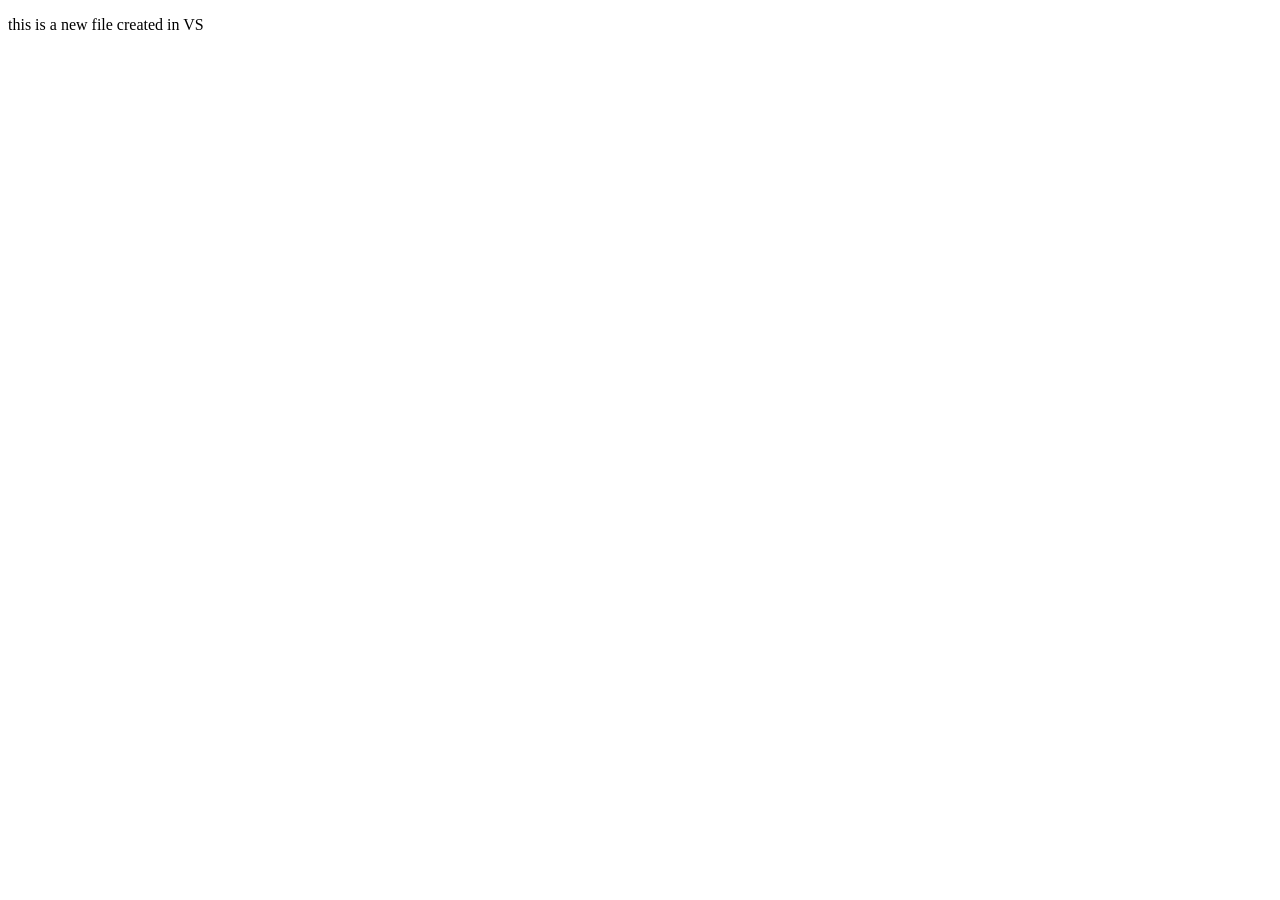
==== newFile.html @ 608704c5 "checking commit1" ====
<!doctype html>
<html lang="en">
  <head>
    <meta charset="UTF-8" />
    <meta name="viewport" content="width=device-width, initial-scale=1.0" />
    <title>Document</title>
  </head>
  <body>
    <p>this is a new file created in VS</p>
  </body>
</html>
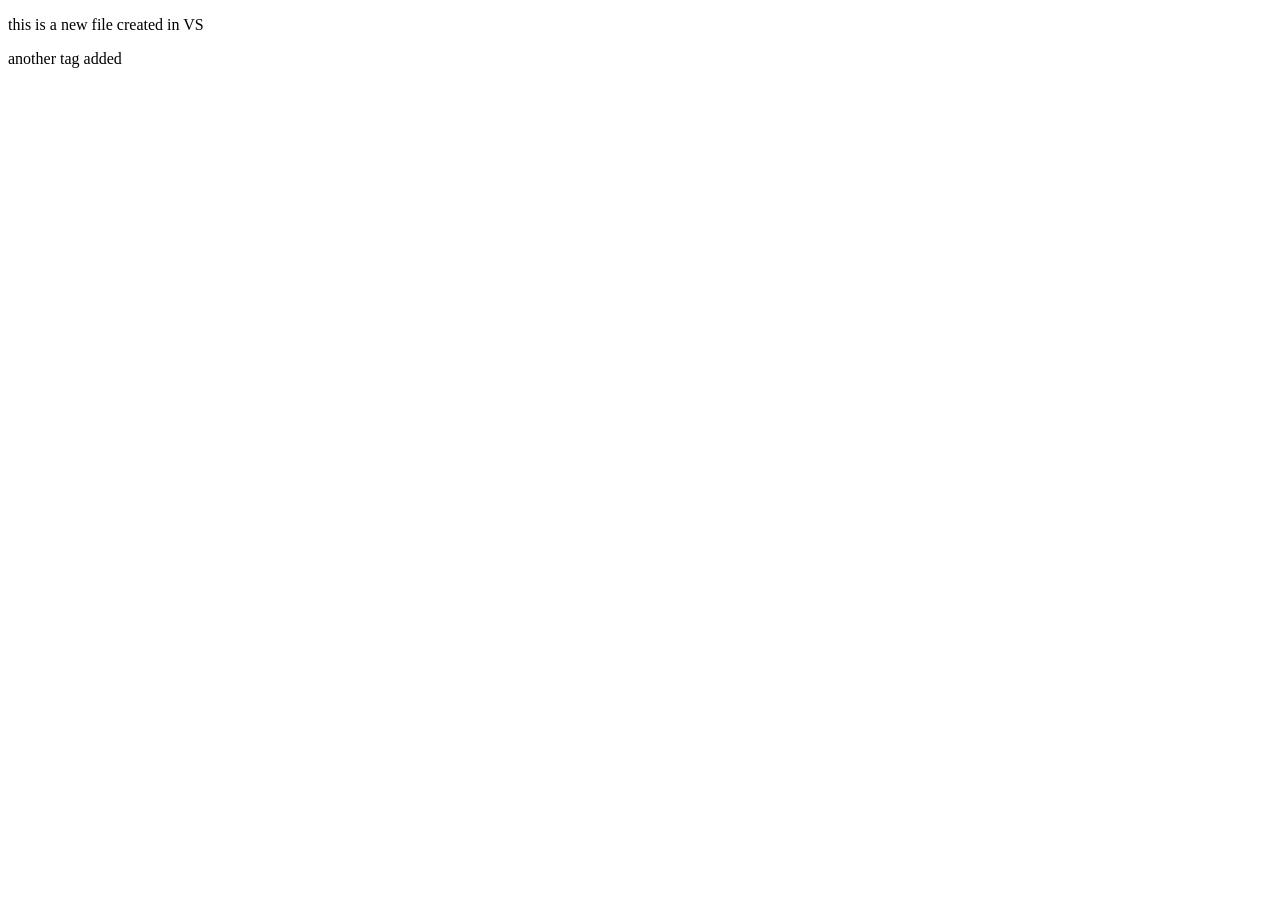
==== commit a1448372: "new commit2" ====
--- a/newFile.html
+++ b/newFile.html
@@ -7,5 +7,6 @@
   </head>
   <body>
     <p>this is a new file created in VS</p>
+    <p>another tag added</p>
   </body>
 </html>
